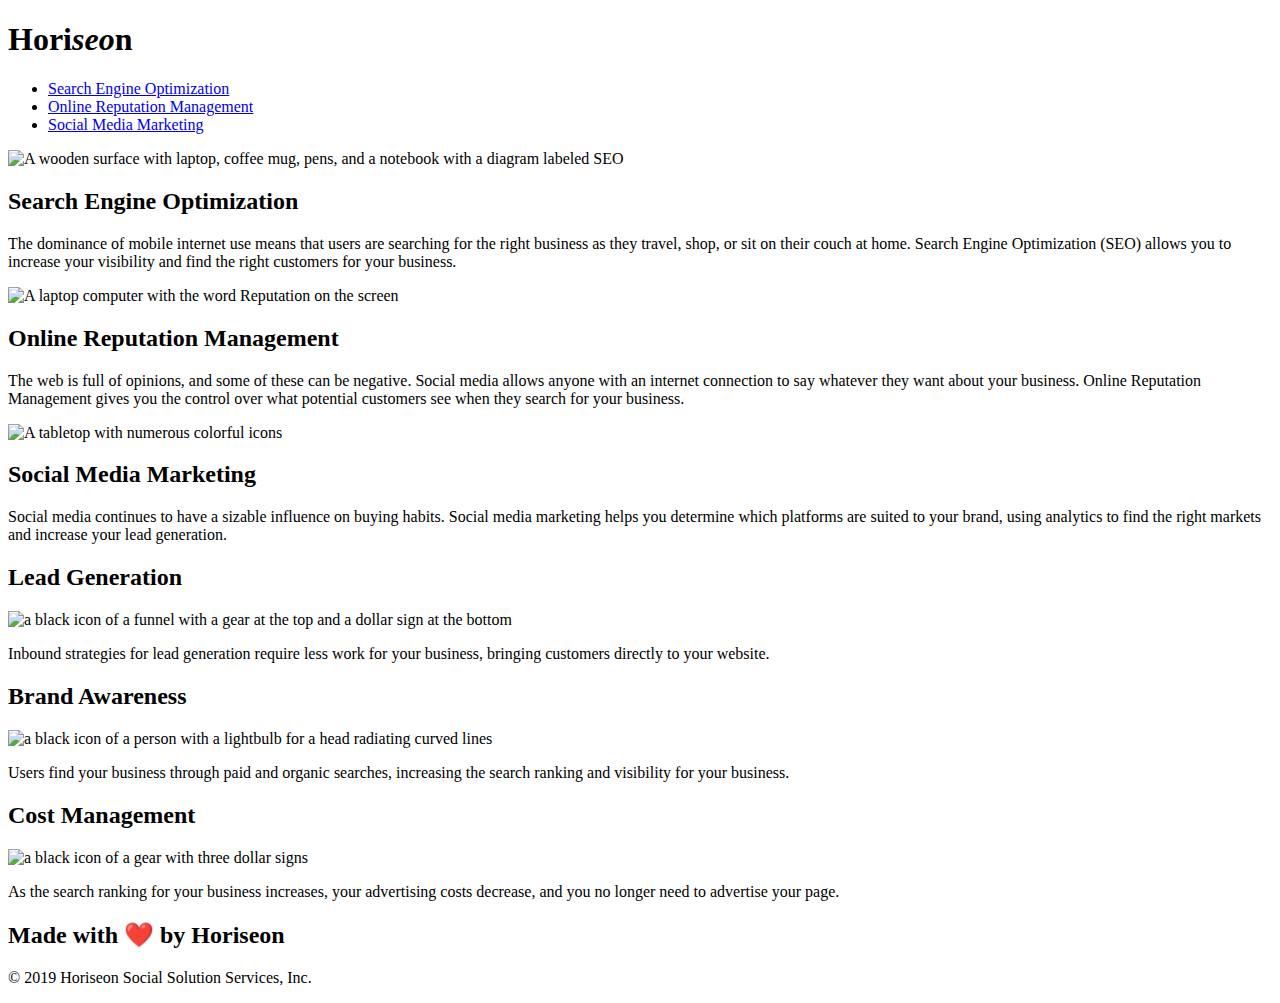
==== index.html @ bf9c3e0a "Remove Develop directory" ====
<!DOCTYPE html>
<html lang="en-us">

<!--The <head> element includes site metadata.-->
<head>
    <meta charset="UTF-8" />
    <link rel="stylesheet" href="./assets/css/style.css">
    <title>Horiseon Social Solution Services, Inc.</title>
</head>

<!--The <body> element contains the content that renders visibly on the page.-->
<body>

    <!--The <header> includes the main heading and the main navigation options.-->
    <header>
        <h1>Hori<em class="seo">seo</em>n</h1>
        <nav>
            <ul>
                <li>
                    <a href="#search-engine-optimization">Search Engine Optimization</a>
                </li>
                <li>
                    <a href="#online-reputation-management">Online Reputation Management</a>
                </li>
                <li>
                    <a href="#social-media-marketing">Social Media Marketing</a>
                </li>
            </ul>
        </nav>
    </header>

    <section class="hero"></section>

    <!--The "content" section includes the three main sections.-->
    <section class="content">
        <section id="search-engine-optimization" class="search-engine-optimization">
            <img src="./assets/images/search-engine-optimization.jpg" class="float-left" alt="A wooden surface with laptop, coffee mug, pens, and a notebook with a diagram labeled SEO"/>
            <h2>Search Engine Optimization</h2>
            <p>
                The dominance of mobile internet use means that users are searching for the right business as they travel, shop, or sit on their couch at home. Search Engine Optimization (SEO) allows you to increase your visibility and find the right customers for your business.
            </p>
        </section>
        <section id="online-reputation-management" class="online-reputation-management">
            <img src="./assets/images/online-reputation-management.jpg" class="float-right" alt="A laptop computer with the word Reputation on the screen"/>
            <h2>Online Reputation Management</h2>
            <p>
                The web is full of opinions, and some of these can be negative. Social media allows anyone with an internet connection to say whatever they want about your business. Online Reputation Management gives you the control over what potential customers see when they search for your business.
            </p>
        </section>
        <section id="social-media-marketing" class="social-media-marketing">
            <img src="./assets/images/social-media-marketing.jpg" class="float-left" alt="A tabletop with numerous colorful icons"/>
            <h2>Social Media Marketing</h2>
            <p>
                Social media continues to have a sizable influence on buying habits. Social media marketing helps you determine which platforms are suited to your brand, using analytics to find the right markets and increase your lead generation.
            </p>
        </section>
    </section>

    <!--The <aside> element appears to the right of the "content" section.-->
    <aside class="benefits">
        <section class="benefit-lead">
            <h2 class="small">Lead Generation</h2>
            <img src="./assets/images/lead-generation.png" alt="a black icon of a funnel with a gear at the top and a dollar sign at the bottom"/>
            <p>
                Inbound strategies for lead generation require less work for your business, bringing customers directly to your website.
            </p>
        </section>
        <section class="benefit-brand">
            <h2 class="small">Brand Awareness</h2>
            <img src="./assets/images/brand-awareness.png" alt="a black icon of a person with a lightbulb for a head radiating curved lines"/>
            <p>
                Users find your business through paid and organic searches, increasing the search ranking and visibility for your business.
            </p>
        </section>
        <section class="benefit-cost">
            <h2 class="small">Cost Management</h2>
            <img src="./assets/images/cost-management.png" alt="a black icon of a gear with three dollar signs"/>
            <p>
                As the search ranking for your business increases, your advertising costs decrease, and you no longer need to advertise your page.
            </p>
        </section>
    </aside>

    <!--The <footer> includes copyright information and appears at the bottom of the page.-->
    <footer class="footer">
        <h2>Made with ❤️️ by Horiseon</h2>
        <p>
            &copy; 2019 Horiseon Social Solution Services, Inc.
        </p>
    </footer>
</body>

</html>
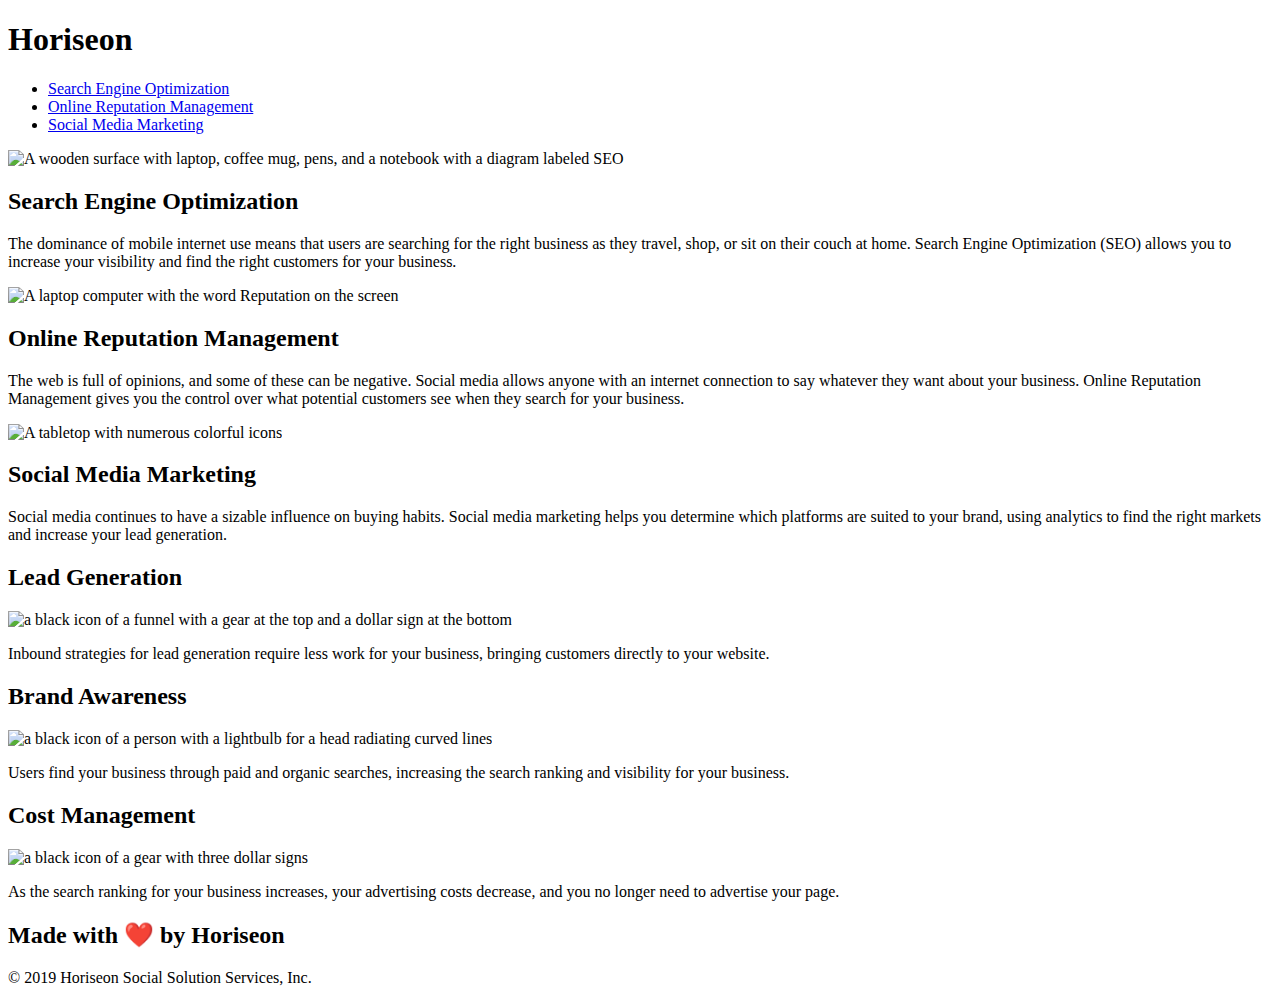
==== commit 19c3f747: "add README file" ====
--- a/index.html
+++ b/index.html
@@ -13,7 +13,7 @@
 
     <!--The <header> includes the main heading and the main navigation options.-->
     <header>
-        <h1>Hori<em class="seo">seo</em>n</h1>
+        <h1>Hori<span class="seo">seo</span>n</h1>
         <nav>
             <ul>
                 <li>
@@ -90,4 +90,4 @@
     </footer>
 </body>
 
-</html>
+</html>